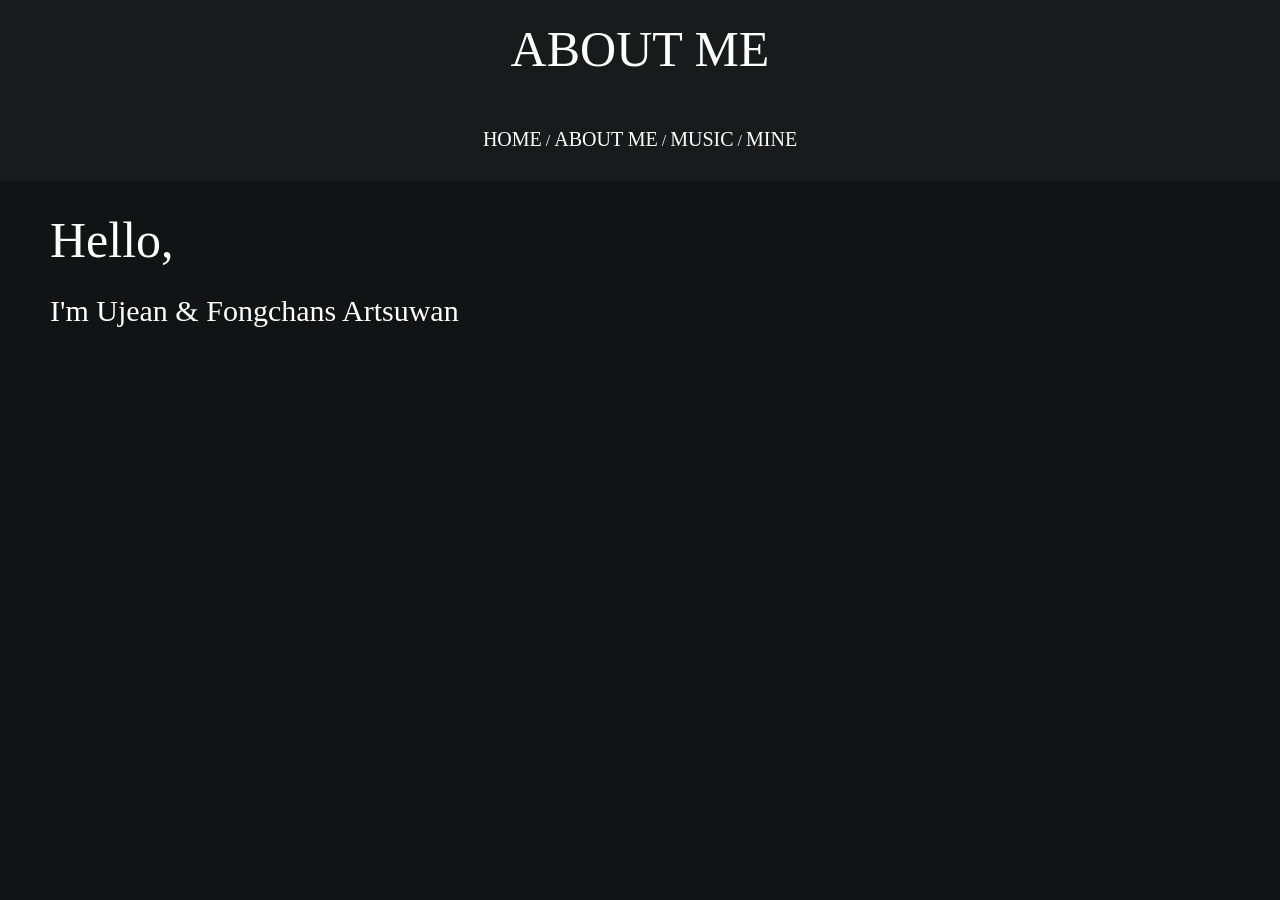
==== AboutMe.html @ 60fb090a "Refresh dark theme and headings Updated the About Me and contact section headings to use paragraph-b" ====
<!DOCTYPE html>
<html lang="th">
    <head>
        <meta charset="UTF-8">
        <meta name="viewport" content="width=device-width, initial-scale=1.0">
        <title></title>
        <link rel="stylesheet" href="style2.css">
    </head>
        <p class="title">ABOUT ME</p>
    <header class="border">
            <ul class="menu-bar">
                <li><a class="btn" href="index.html">HOME</a> /</li>
                <li><a class="btn" href="AboutMe.html">ABOUT ME</a> /</li>
                <li><a class="btn" href="MUSIC.html">MUSIC</a> /</li>
                <li><a class="btn" href="MINE.html">MINE</a></li>
            </ul>
    </header>
    <body>
        <div class="container-hello">
            <p class="hello">Hello,</p>
            <p class="content"> I'm Ujean & Fongchans Artsuwan</p>
        </div>
    </body>
    <footer>
        
    </footer>
</html>
---- style2.css ----
html, body {
    background:#121314;
    margin: 0;
    padding: 0;
    font-family: 'Segoe UI';
}

.title {
    color: #ffffff;
    font-size: 50px;
    text-align:center;
    background-color:#191a1b;
    padding: 20px;
    margin: 0;
}

.border {
    /* border-color: #191a1b; */
    display: inline-block;
    text-align: center;
    width: 100%;
    position: sticky;
    top: 0; 
}

.menu-bar {
    color: #000;
    padding: 30px;
    background-color: #191a1b;
}

ul {
    margin: 0;
    margin-bottom: 5px;
}

li {
    list-style-type: none;
    display: inline-block;
    color: #ffffff;
}

.btn {
    margin: 0;
    padding: 0;
    text-decoration: none;
    color: #ffffff;
    font-size: 20px;
}

.hello{
    font-family: 'Segoe Script';
    font-size: 50px;
    text-align: left;
    margin: 25px;
}

.container-hello {
    /* display: flex; */
    /* flex-wrap: wrap; */
    align-items: center;
    margin: 25px;
    color: #ffffff;
}

.content {
    margin: 25px;
    font-size: 30px;
    color: #ffffff;
}
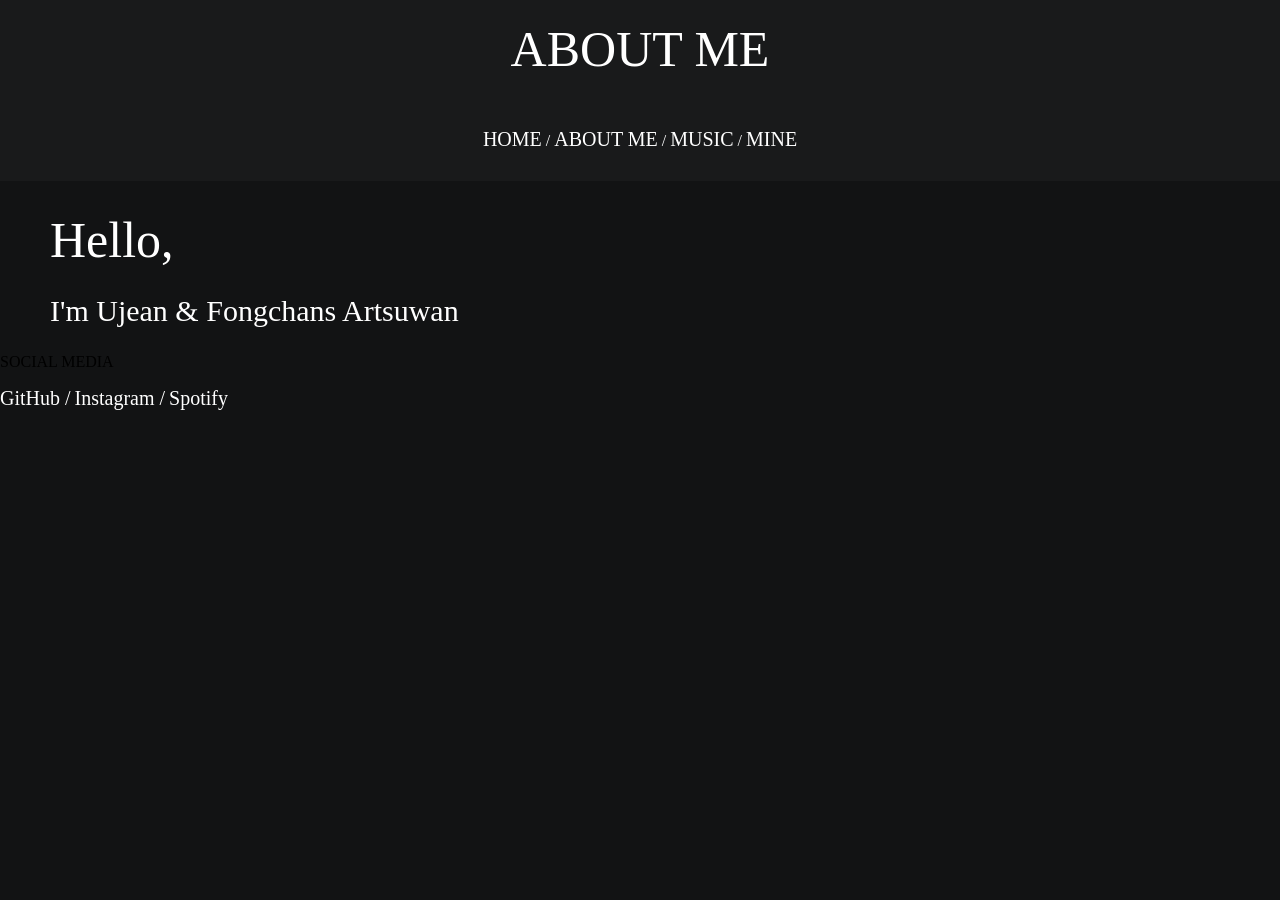
==== commit 4dde4b57: "Refresh portfolio pages and music section This commit updates the site styling and content across th" ====
--- a/AboutMe.html
+++ b/AboutMe.html
@@ -1,27 +1,33 @@
 <!DOCTYPE html>
 <html lang="th">
-    <head>
-        <meta charset="UTF-8">
-        <meta name="viewport" content="width=device-width, initial-scale=1.0">
-        <title></title>
-        <link rel="stylesheet" href="style2.css">
-    </head>
-        <p class="title">ABOUT ME</p>
-    <header class="border">
-            <ul class="menu-bar">
-                <li><a class="btn" href="index.html">HOME</a> /</li>
-                <li><a class="btn" href="AboutMe.html">ABOUT ME</a> /</li>
-                <li><a class="btn" href="MUSIC.html">MUSIC</a> /</li>
-                <li><a class="btn" href="MINE.html">MINE</a></li>
-            </ul>
-    </header>
-    <body>
-        <div class="container-hello">
-            <p class="hello">Hello,</p>
-            <p class="content"> I'm Ujean & Fongchans Artsuwan</p>
-        </div>
-    </body>
-    <footer>
-        
-    </footer>
+
+<head>
+    <meta charset="UTF-8">
+    <meta name="viewport" content="width=device-width, initial-scale=1.0">
+    <title></title>
+    <link rel="stylesheet" href="style2.css">
+</head>
+<p class="title">ABOUT ME</p>
+<header class="border">
+    <ul class="menu-bar">
+        <li><a class="btn" href="index.html">HOME</a> /</li>
+        <li><a class="btn" href="AboutMe.html">ABOUT ME</a> /</li>
+        <li><a class="btn" href="MUSIC.html">MUSIC</a> /</li>
+        <li><a class="btn" href="MINE.html">MINE</a></li>
+    </ul>
+</header>
+<body>
+    <div class="container-hello">
+        <p class="hello">Hello,</p>
+        <p class="content"> I'm Ujean & Fongchans Artsuwan</p>
+    </div>
+</body>
+<footer>
+    <div class="SocialMedia">
+        <p class="content-footer">SOCIAL MEDIA</p>
+        <a href="https://github.com/oyomin" class="btn">GitHub /</a>
+        <a href="https://www.instagram.com/oyomin_uxu/" class="btn">Instagram /</a>
+        <a href="https://open.spotify.com/?utm_source=pwa_install" class="btn">Spotify</a>
+    </div>
+</footer>
 </html>
